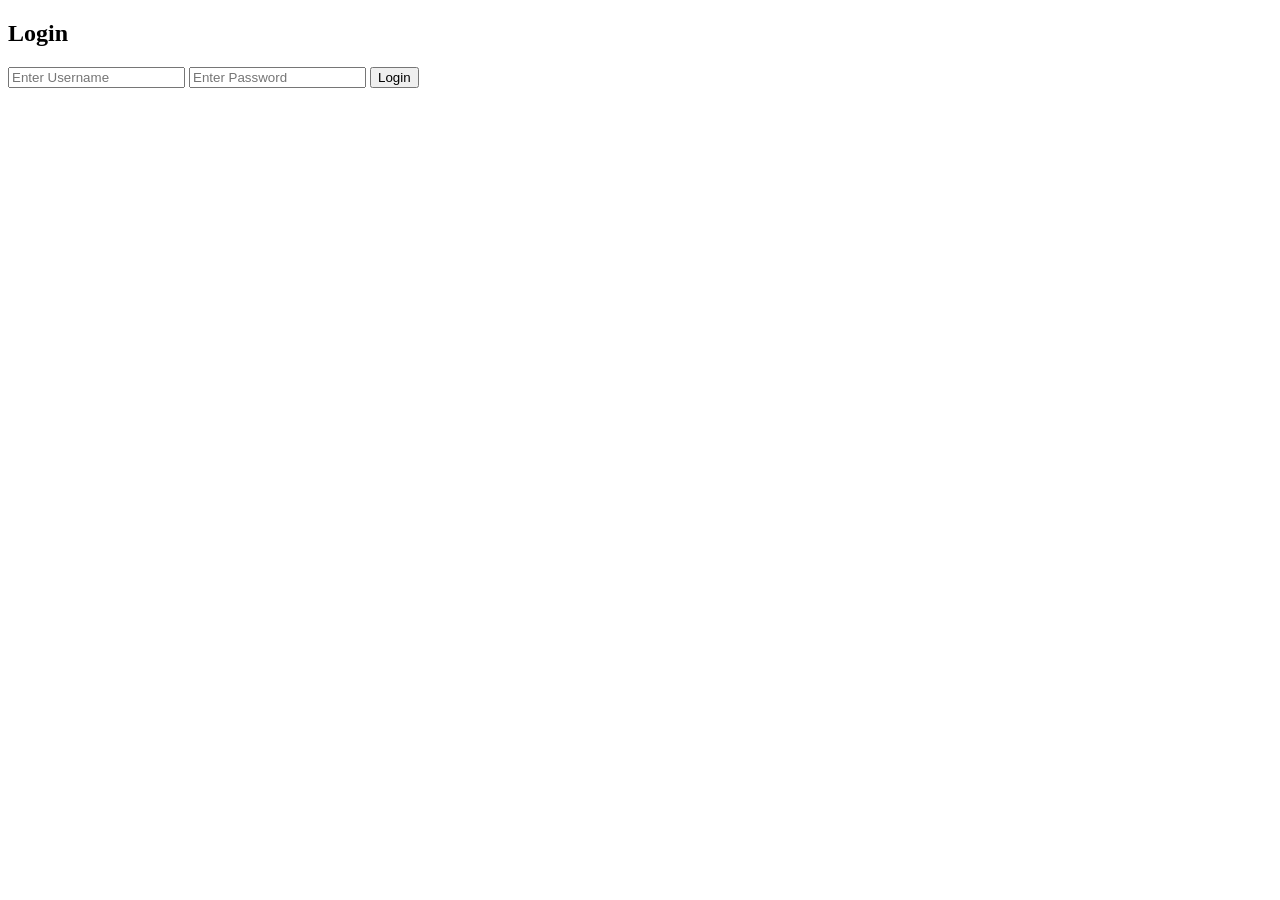
==== login.html @ ed7c6c53 "Create login.html added login.html" ====
<!DOCTYPE html>
<html lang="en">
<head>
  <meta charset="UTF-8">
  <title>Login</title>
  <link rel="stylesheet" href="css/style.css">
</head>
<body>

  <div class="form-container">
    <h2>Login</h2>
    <form onsubmit="return loginUser()">
      <input type="text" id="loginUser" placeholder="Enter Username" required>
      <input type="password" id="loginPass" placeholder="Enter Password" required>
      <button type="submit">Login</button>
    </form>
    <p id="loginMsg"></p>
  </div>

  <script src="js/script.js"></script>
</body>
</html>
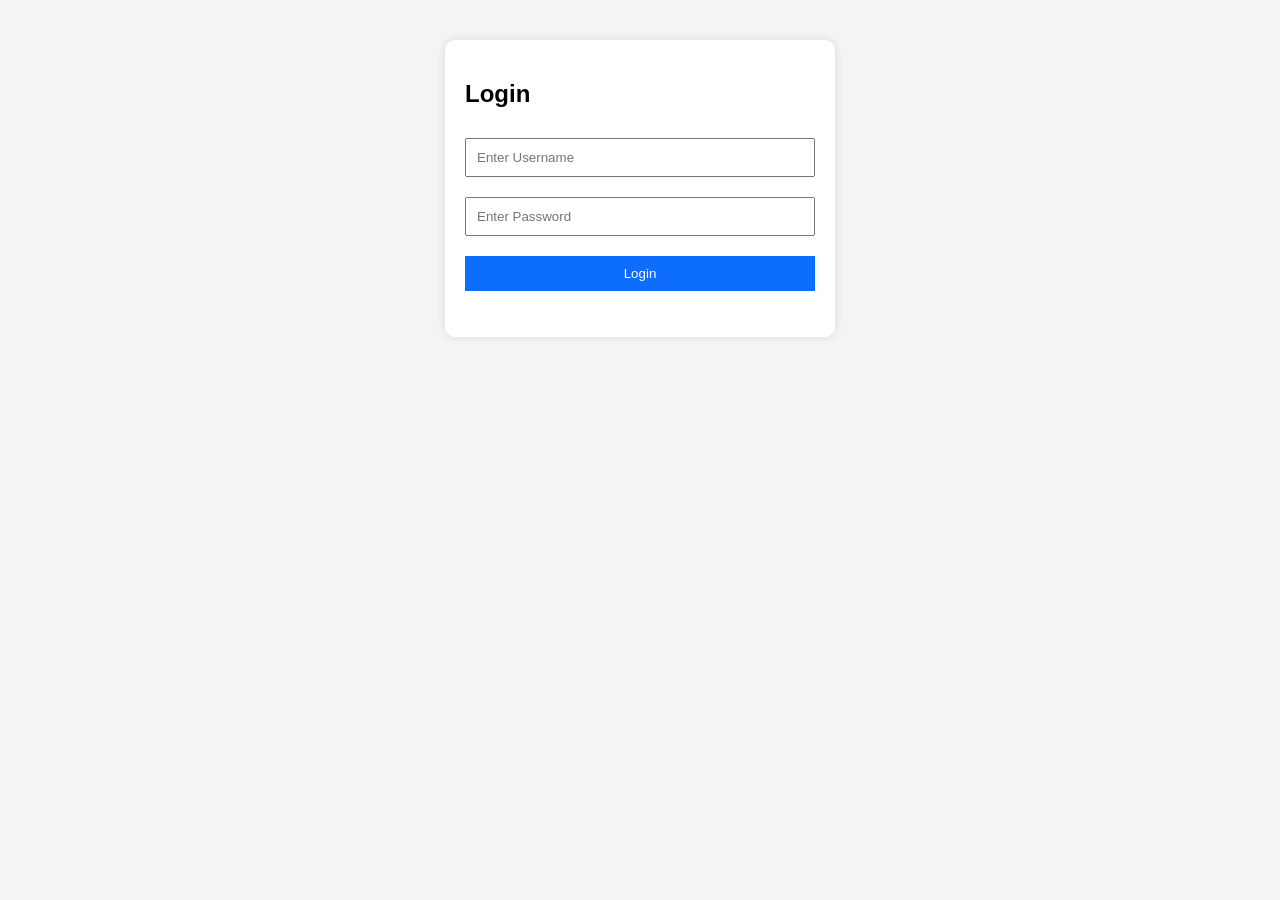
==== commit 17698469: "Update login.html" ====
--- a/login.html
+++ b/login.html
@@ -1,22 +1,26 @@
 <!DOCTYPE html>
 <html lang="en">
 <head>
-  <meta charset="UTF-8">
-  <title>Login</title>
-  <link rel="stylesheet" href="css/style.css">
+<meta charset="UTF-8">
+<title>Login</title>
+<link rel="stylesheet" href="css/style.css">
 </head>
 <body>
 
-  <div class="form-container">
-    <h2>Login</h2>
-    <form onsubmit="return loginUser()">
-      <input type="text" id="loginUser" placeholder="Enter Username" required>
-      <input type="password" id="loginPass" placeholder="Enter Password" required>
-      <button type="submit">Login</button>
-    </form>
-    <p id="loginMsg"></p>
-  </div>
+<div class="form-container">
+<h2>Login</h2>
 
-  <script src="js/script.js"></script>
+<form onsubmit="return loginUser();">
+<input type="text" id="loginUser" placeholder="Enter Username" required>
+<input type="password" id="loginPass" placeholder="Enter Password" required>
+<button type="submit">Login</button>
+</form>
+
+<p id="loginMsg"></p>
+
+</div>
+
+<script src="js/script.js"></script>
+
 </body>
 </html>
--- a/css/style.css
+++ b/css/style.css
@@ -0,0 +1,78 @@
+body {
+  font-family: Arial, sans-serif;
+  margin: 0;
+  padding: 0;
+  background: #f4f4f4;
+}
+
+header {
+  background: #0d6efd;
+  color: white;
+  padding: 15px;
+  text-align: center;
+}
+
+nav {
+  margin-top: 10px;
+}
+
+nav a {
+  color: white;
+  text-decoration: none;
+  margin: 0 10px;
+}
+
+.hero {
+  text-align: center;
+  padding: 50px;
+  background: #e9f2ff;
+}
+
+.btn {
+  display: inline-block;
+  background: #0d6efd;
+  color: white;
+  padding: 10px 20px;
+  text-decoration: none;
+  border-radius: 5px;
+}
+
+.form-container {
+  width: 350px;
+  margin: 40px auto;
+  background: white;
+  padding: 20px;
+  box-shadow: 0 0 10px rgba(0,0,0,0.1);
+  border-radius: 10px;
+}
+
+.form-container input,
+.form-container textarea,
+.form-container button {
+  width: 100%;
+  margin: 10px 0;
+  padding: 10px;
+  box-sizing: border-box;
+}
+
+.form-container button {
+  background: #0d6efd;
+  color: white;
+  border: none;
+  cursor: pointer;
+}
+
+footer {
+  text-align: center;
+  background: #222;
+  color: white;
+  padding: 10px;
+  margin-top: 20px;
+}
+
+#trackingResult {
+  margin-top: 15px;
+  background: #eef6ff;
+  padding: 10px;
+  border-radius: 8px;
+}
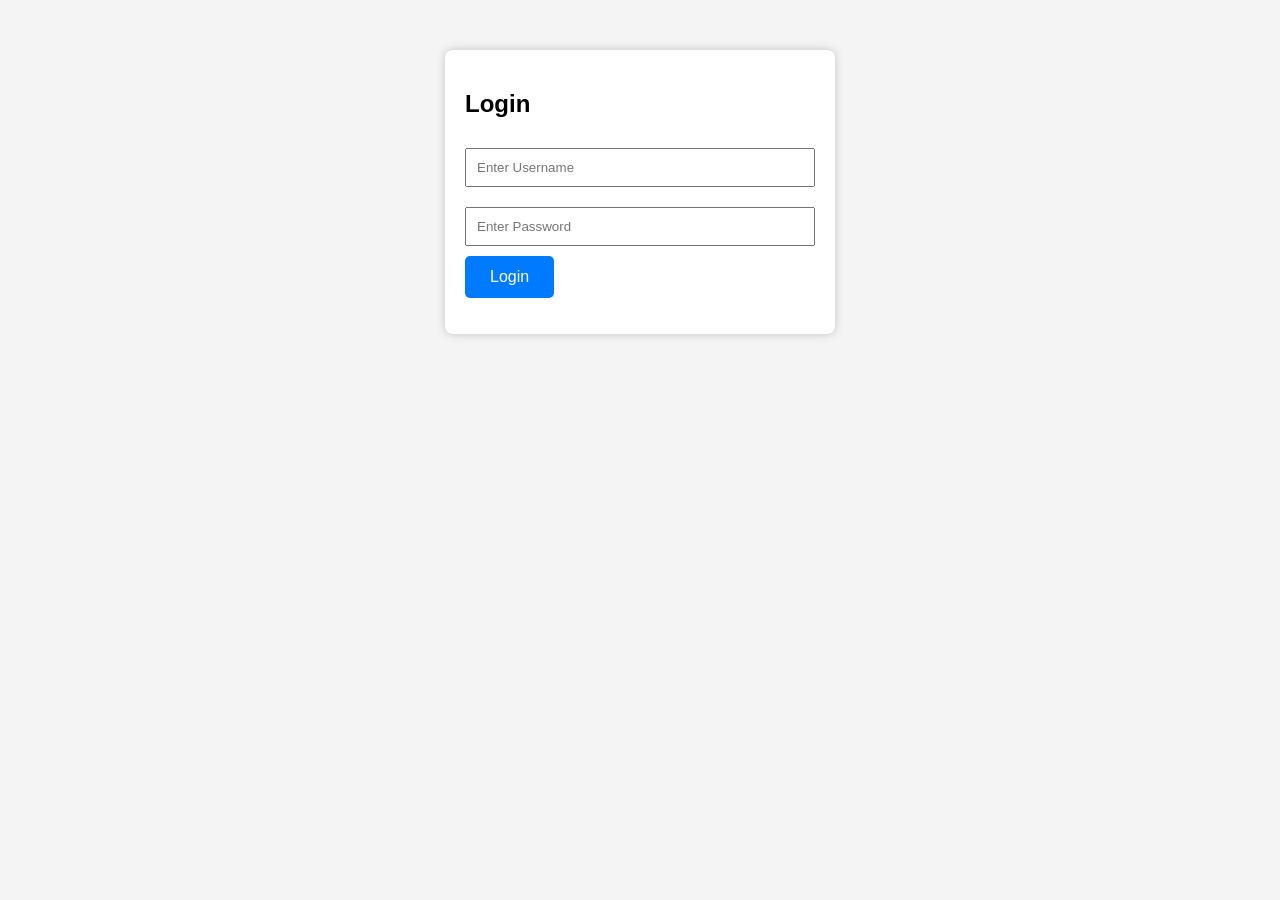
==== commit db0324f4: "Update login.html" ====
--- a/login.html
+++ b/login.html
@@ -5,15 +5,21 @@
 <title>Login</title>
 <link rel="stylesheet" href="css/style.css">
 </head>
+
 <body>
 
 <div class="form-container">
+
 <h2>Login</h2>
 
 <form onsubmit="return loginUser();">
+
 <input type="text" id="loginUser" placeholder="Enter Username" required>
+
 <input type="password" id="loginPass" placeholder="Enter Password" required>
+
 <button type="submit">Login</button>
+
 </form>
 
 <p id="loginMsg"></p>
--- a/css/style.css
+++ b/css/style.css
@@ -1,78 +1,57 @@
-body {
-  font-family: Arial, sans-serif;
-  margin: 0;
-  padding: 0;
-  background: #f4f4f4;
+body{
+    margin:0;
+    font-family:Arial,sans-serif;
+    background:#f4f4f4;
 }
 
-header {
-  background: #0d6efd;
-  color: white;
-  padding: 15px;
-  text-align: center;
+header{
+    background:#007BFF;
+    color:white;
+    text-align:center;
+    padding:20px;
 }
 
-nav {
-  margin-top: 10px;
+nav a{
+    color:white;
+    text-decoration:none;
+    margin:15px;
+    font-size:18px;
 }
 
-nav a {
-  color: white;
-  text-decoration: none;
-  margin: 0 10px;
+button{
+    background:#007BFF;
+    color:white;
+    border:none;
+    padding:12px 25px;
+    cursor:pointer;
+    border-radius:5px;
+    font-size:16px;
 }
 
-.hero {
-  text-align: center;
-  padding: 50px;
-  background: #e9f2ff;
+button:hover{
+    background:#0056b3;
 }
 
-.btn {
-  display: inline-block;
-  background: #0d6efd;
-  color: white;
-  padding: 10px 20px;
-  text-decoration: none;
-  border-radius: 5px;
+.form-container{
+    width:350px;
+    margin:50px auto;
+    background:white;
+    padding:20px;
+    border-radius:8px;
+    box-shadow:0 0 10px rgba(0,0,0,.2);
 }
 
-.form-container {
-  width: 350px;
-  margin: 40px auto;
-  background: white;
-  padding: 20px;
-  box-shadow: 0 0 10px rgba(0,0,0,0.1);
-  border-radius: 10px;
+input{
+    width:100%;
+    padding:10px;
+    margin:10px 0;
+    box-sizing:border-box;
 }
 
-.form-container input,
-.form-container textarea,
-.form-container button {
-  width: 100%;
-  margin: 10px 0;
-  padding: 10px;
-  box-sizing: border-box;
+footer{
+    background:#222;
+    color:white;
+    text-align:center;
+    padding:15px;
+    margin-top:50px;
 }
-
-.form-container button {
-  background: #0d6efd;
-  color: white;
-  border: none;
-  cursor: pointer;
-}
-
-footer {
-  text-align: center;
-  background: #222;
-  color: white;
-  padding: 10px;
-  margin-top: 20px;
-}
-
-#trackingResult {
-  margin-top: 15px;
-  background: #eef6ff;
-  padding: 10px;
-  border-radius: 8px;
-}
